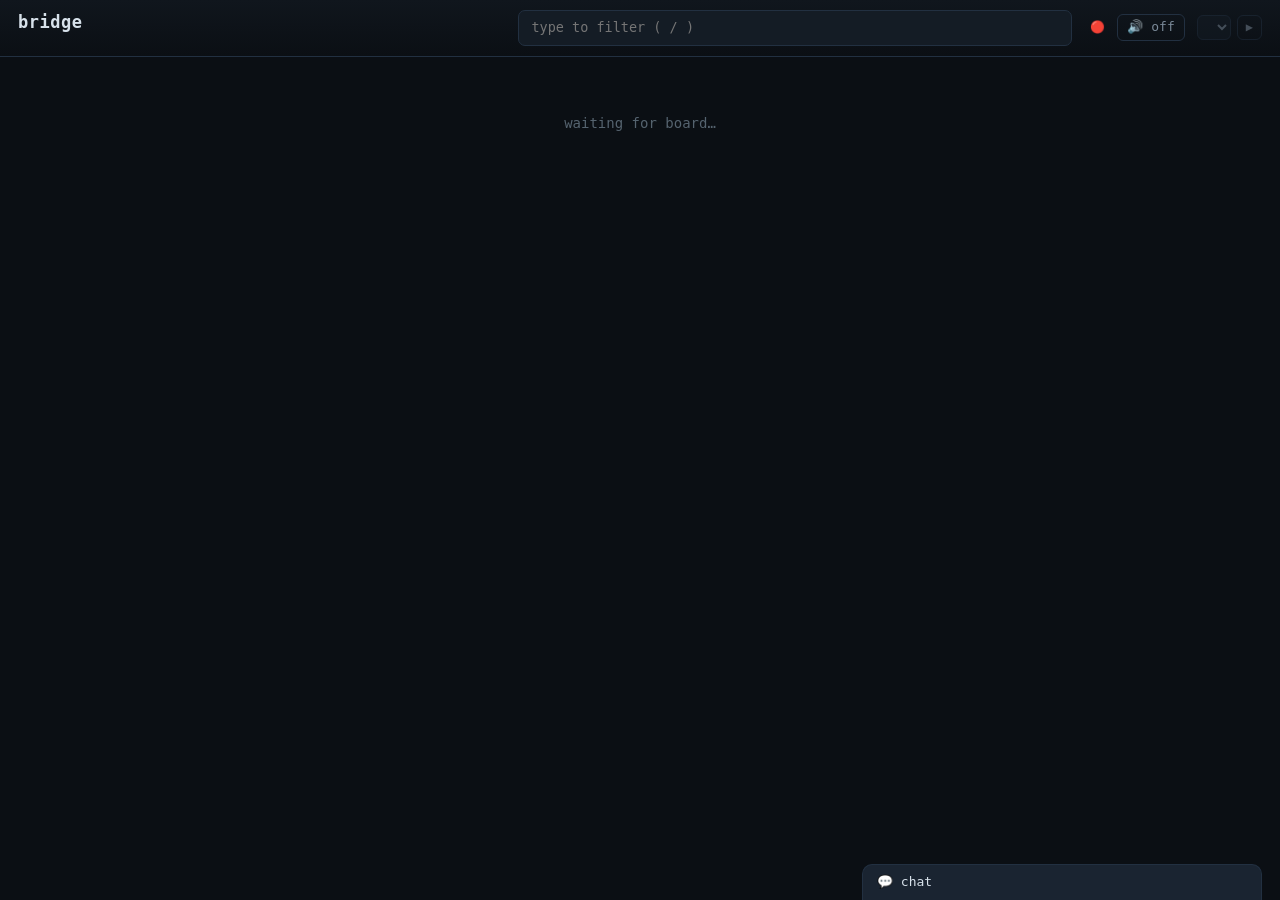
==== skills/bridge/ui.html @ 5ef224dc "bridge ui: bigger flexing filter input; inline anchor favicon (kills 404) Co-Authored-By: Claude Fab" ====
<!DOCTYPE html>
<html lang="en">
<head>
<meta charset="utf-8">
<meta name="viewport" content="width=device-width, initial-scale=1">
<title>bridge</title>
<link rel="icon" href="data:image/svg+xml,<svg xmlns='http://www.w3.org/2000/svg' viewBox='0 0 100 100'><text y='.9em' font-size='90'>%E2%9A%93</text></svg>">
<style>
  :root {
    --bg: #0b0f14; --bg2: #10161d; --panel: #141c25; --panel2: #1a2431;
    --line: #223041; --text: #d7e1ea; --dim: #7b8a99; --faint: #55636f;
    --accent: #4cc2ff; --accent2: #2b8fc4;
    --ok: #2fbf71; --warn: #e2b93b; --danger: #e25555; --info: #4cc2ff; --neutral: #66788a;
  }
  * { box-sizing: border-box; margin: 0; padding: 0; }
  html, body { height: 100%; }
  body {
    background: var(--bg); color: var(--text);
    font: 14px/1.45 "SF Mono", ui-monospace, "Cascadia Code", Menlo, Consolas, monospace;
    overflow: hidden;
    display: flex; flex-direction: column;
  }
  a { color: var(--accent); text-decoration: none; }
  a:hover { text-decoration: underline; }

  /* header */
  header {
    display: flex; align-items: baseline; gap: 12px; flex: none;
    padding: 10px 18px; border-bottom: 1px solid var(--line);
    background: linear-gradient(180deg, var(--bg2), var(--bg));
  }
  header h1 { font-size: 17px; font-weight: 600; letter-spacing: .5px; }
  header .subtitle { color: var(--dim); font-size: 12.5px; flex: 1; overflow: hidden; text-overflow: ellipsis; white-space: nowrap; }
  #status-dot { font-size: 12px; align-self: center; flex: none; cursor: default; white-space: nowrap; }
  #filter-wrap { display: flex; align-items: center; gap: 6px; align-self: center; flex: 1 1 auto; max-width: 560px; min-width: 140px; }
  #filter {
    flex: 1; min-width: 0; background: var(--panel); border: 1px solid var(--line); border-radius: 7px; color: var(--text);
    font: inherit; font-size: 13.5px; padding: 7px 12px; outline: none;
  }
  #filter:focus { border-color: var(--accent2); }
  #filter-n { color: var(--dim); font-size: 11px; white-space: nowrap; }
  #filter-clear { display: none; background: none; border: none; color: var(--dim); cursor: pointer; font: inherit; font-size: 12px; padding: 0 2px; }
  #filter-clear:hover { color: var(--text); }
  #voice-btn {
    background: none; border: 1px solid var(--line); border-radius: 6px; color: var(--dim);
    padding: 3px 9px; cursor: pointer; font: inherit; font-size: 13px; align-self: center;
  }
  #voice-btn.on { color: var(--accent); border-color: var(--accent2); }
  #voice-tools { display: flex; gap: 6px; align-self: center; transition: opacity .2s; }
  #voice-tools.dim { opacity: .5; }
  #voice-select {
    background: var(--panel); border: 1px solid var(--line); border-radius: 6px; color: var(--dim);
    font: inherit; font-size: 12px; padding: 3px 6px; max-width: 190px; cursor: pointer; outline: none;
  }
  #voice-test {
    background: none; border: 1px solid var(--line); border-radius: 6px; color: var(--dim);
    padding: 3px 8px; cursor: pointer; font: inherit; font-size: 12px;
  }
  #voice-select:hover, #voice-test:hover { border-color: var(--accent2); color: var(--accent); }

  /* board: columns share the full viewport width; each scrolls internally under a fixed header */
  #board { flex: 1; min-height: 0; display: flex; gap: 14px; padding: 16px 18px; overflow-x: auto; }
  .column { flex: 1 1 0; min-width: 280px; min-height: 0; display: flex; flex-direction: column; }
  .column h2 {
    flex: none; font-size: 12.5px; font-weight: 600; text-transform: uppercase; letter-spacing: 1px;
    color: var(--dim); padding: 2px 4px 8px; display: flex; justify-content: space-between;
  }
  .column h2 .count { color: var(--faint); }
  .cards { flex: 1; min-height: 0; overflow-y: auto; display: flex; flex-direction: column; gap: 8px; padding-bottom: 8px; }
  @media (max-width: 720px) {
    .column { flex: 0 0 min(320px, 85vw); } /* phone: fixed-width columns, swipe horizontally */
  }
  .card {
    background: var(--panel); border: 1px solid var(--line); border-radius: 8px;
    padding: 10px 12px; cursor: pointer; transition: border-color .15s;
  }
  .card:hover { border-color: var(--accent2); }
  .card.open { border-color: var(--accent); }
  .card .title { font-weight: 600; font-size: 13.5px; margin-bottom: 4px; }
  .card .summary { color: var(--dim); font-size: 12.5px; margin: 4px 0; }
  .card .meta { display: flex; justify-content: space-between; align-items: center; margin-top: 6px; }
  .card .ago { color: var(--faint); font-size: 11px; }
  .card .thread-n { color: var(--faint); font-size: 11px; }
  .badges { display: flex; flex-wrap: wrap; gap: 4px; }
  .badge { font-size: 10.5px; padding: 1px 7px; border-radius: 10px; border: 1px solid; }
  .badge.success { color: var(--ok); border-color: var(--ok); }
  .badge.warn { color: var(--warn); border-color: var(--warn); }
  .badge.danger { color: var(--danger); border-color: var(--danger); }
  .badge.info { color: var(--info); border-color: var(--info); }
  .badge.neutral { color: var(--neutral); border-color: var(--neutral); }
  .links { display: flex; flex-wrap: wrap; gap: 8px; margin-top: 5px; font-size: 12px; }
  .owner-head {
    display: flex; align-items: center; gap: 6px; font-size: 10.5px; font-weight: 600;
    text-transform: uppercase; letter-spacing: 1px; color: var(--faint); margin: 6px 2px 2px;
  }
  .owner-head .dot { width: 7px; height: 7px; border-radius: 50%; flex: none; }
  #d-owner { font-size: 10.5px; padding: 1px 8px; border-radius: 10px; border: 1px solid; align-self: center; white-space: nowrap; }
  .empty { color: var(--faint); padding: 40px; text-align: center; width: 100%; }

  /* drawer */
  #drawer {
    position: fixed; top: 0; right: 0; bottom: 0; width: min(520px, 92vw);
    background: var(--bg2); border-left: 1px solid var(--line);
    display: none; flex-direction: column; z-index: 20; box-shadow: -12px 0 30px rgba(0,0,0,.5);
  }
  #drawer.open { display: flex; }
  #drawer .d-head { display: flex; align-items: flex-start; gap: 10px; padding: 14px 16px; border-bottom: 1px solid var(--line); }
  #drawer .d-head .title { font-size: 15px; font-weight: 600; flex: 1; }
  #drawer .d-close { background: none; border: none; color: var(--dim); font-size: 18px; cursor: pointer; }
  #drawer .d-body { flex: 1; overflow-y: auto; padding: 14px 16px; }
  #drawer .d-detail { border-bottom: 1px dashed var(--line); padding-bottom: 12px; margin-bottom: 12px; }

  /* markdown */
  .md h1, .md h2, .md h3 { margin: 10px 0 5px; line-height: 1.25; }
  .md h1 { font-size: 15px; } .md h2 { font-size: 14px; } .md h3 { font-size: 13.5px; }
  .md p { margin: 6px 0; }
  .md ul { margin: 6px 0 6px 20px; }
  .md li { margin: 2px 0; }
  .md code { background: var(--panel2); border: 1px solid var(--line); border-radius: 4px; padding: 0 4px; font-size: 12px; }
  .md pre { background: var(--panel2); border: 1px solid var(--line); border-radius: 6px; padding: 8px 10px; overflow-x: auto; margin: 8px 0; }
  .md pre code { background: none; border: none; padding: 0; }

  /* threads */
  .thread { display: flex; flex-direction: column; gap: 8px; }
  .msg { max-width: 86%; padding: 7px 11px; border-radius: 10px; font-size: 13px; }
  .msg.agent { align-self: flex-start; background: var(--panel); border: 1px solid var(--line); border-bottom-left-radius: 3px; }
  .msg.user { align-self: flex-end; background: #1d3a52; border: 1px solid #2b5578; border-bottom-right-radius: 3px; }
  .msg .ts { display: block; color: var(--faint); font-size: 10px; margin-top: 3px; }
  .msg.typing { display: flex; align-items: center; gap: 4px; }
  .msg.typing .tdot { width: 6px; height: 6px; border-radius: 50%; background: var(--dim); animation: typing-blink 1.2s infinite; }
  .msg.typing .tdot:nth-child(2) { animation-delay: .2s; }
  .msg.typing .tdot:nth-child(3) { animation-delay: .4s; }
  .msg.typing .lbl { color: var(--faint); font-size: 11px; margin-left: 4px; }
  @keyframes typing-blink { 0%, 80%, 100% { opacity: .25; } 40% { opacity: 1; } }
  .composer { display: flex; gap: 8px; padding: 10px 12px; border-top: 1px solid var(--line); }
  .composer input {
    flex: 1; background: var(--panel); border: 1px solid var(--line); border-radius: 6px;
    color: var(--text); padding: 7px 10px; font: inherit; font-size: 13px; outline: none;
  }
  .composer input:focus { border-color: var(--accent2); }
  .composer button {
    background: var(--accent2); border: none; border-radius: 6px; color: #eaf6ff;
    padding: 7px 14px; cursor: pointer; font: inherit; font-size: 13px;
  }
  .composer button:hover { background: var(--accent); color: #06222f; }

  /* chat dock */
  #chat-dock { position: fixed; right: 18px; bottom: 0; width: min(400px, 92vw); z-index: 15; }
  #chat-toggle {
    width: 100%; background: var(--panel2); border: 1px solid var(--line); border-bottom: none;
    border-radius: 10px 10px 0 0; color: var(--text); padding: 8px 14px; cursor: pointer;
    font: inherit; font-size: 13px; text-align: left; display: flex; justify-content: space-between;
  }
  #chat-toggle .n { color: var(--accent); }
  #chat-panel { display: none; flex-direction: column; height: 380px; background: var(--bg2); border: 1px solid var(--line); border-bottom: none; }
  #chat-dock.open #chat-panel { display: flex; }
  #chat-thread { flex: 1; overflow-y: auto; padding: 12px; }
</style>
</head>
<body>
<header>
  <h1 id="b-title">bridge</h1>
  <div class="subtitle" id="b-subtitle"></div>
  <span id="filter-wrap">
    <input id="filter" placeholder="type to filter ( / )" autocomplete="off">
    <span id="filter-n"></span>
    <button id="filter-clear" title="clear filter">✕</button>
  </span>
  <span id="status-dot" title="connecting…">🔴</span>
  <button id="voice-btn" title="speak new agent messages">🔊 off</button>
  <span id="voice-tools" class="dim">
    <select id="voice-select" title="TTS voice"></select>
    <button id="voice-test" title="test the selected voice">▶</button>
  </span>
</header>

<div id="board"><div class="empty">waiting for board…</div></div>

<aside id="drawer">
  <div class="d-head">
    <div class="title" id="d-title"></div>
    <span id="d-owner" style="display:none"></span>
    <button class="d-close" id="d-close" title="close">✕</button>
  </div>
  <div class="d-body" id="d-body">
    <div class="d-detail md" id="d-detail"></div>
    <div class="thread" id="d-thread"></div>
  </div>
  <form class="composer" id="d-form">
    <input id="d-input" placeholder="message this card…" autocomplete="off">
    <button type="submit">send</button>
  </form>
</aside>

<div id="chat-dock">
  <button id="chat-toggle"><span>💬 chat</span><span class="n" id="chat-n"></span></button>
  <div id="chat-panel">
    <div id="chat-thread" class="thread"></div>
    <form class="composer" id="chat-form">
      <input id="chat-input" placeholder="message the agent…" autocomplete="off">
      <button type="submit">send</button>
    </form>
  </div>
</div>

<script>
'use strict';
// ---------- state ----------
let doc = null;
let openCardId = null;
let voiceOn = false;
let firstLoad = true;
const seenMsgs = new Set();
let awaiting = new Set(); // targets awaiting an agent reply (from server status events)
let sseConnected = false;

// ---------- utils ----------
function esc(s) {
  return String(s).replace(/&/g, '&amp;').replace(/</g, '&lt;').replace(/>/g, '&gt;')
    .replace(/"/g, '&quot;').replace(/'/g, '&#39;');
}
function ago(iso) {
  if (!iso) return '';
  const s = (Date.now() - new Date(iso).getTime()) / 1000;
  if (s < 60) return 'just now';
  if (s < 3600) return Math.floor(s / 60) + 'm ago';
  if (s < 86400) return Math.floor(s / 3600) + 'h ago';
  return Math.floor(s / 86400) + 'd ago';
}
function hhmm(iso) {
  try { return new Date(iso).toTimeString().slice(0, 5); } catch (e) { return ''; }
}

// ---------- tiny markdown renderer (escape-first; no HTML injection) ----------
function mdInline(s) {
  return s
    .replace(/`([^`]+)`/g, function (_, c) { return '<code>' + c + '</code>'; })
    .replace(/\*\*([^*]+)\*\*/g, '<strong>$1</strong>')
    .replace(/\[([^\]]+)\]\((https?:[^)\s]+)\)/g, '<a href="$2" target="_blank" rel="noopener">$1</a>');
}
function md(src) {
  const lines = esc(src || '').split('\n');
  let out = '', inCode = false, inList = false, para = [];
  function flushPara() { if (para.length) { out += '<p>' + mdInline(para.join(' ')) + '</p>'; para = []; } }
  function closeList() { if (inList) { out += '</ul>'; inList = false; } }
  for (const line of lines) {
    if (/^```/.test(line)) {
      flushPara(); closeList();
      out += inCode ? '</code></pre>' : '<pre><code>';
      inCode = !inCode; continue;
    }
    if (inCode) { out += line + '\n'; continue; }
    const h = /^(#{1,3})\s+(.*)/.exec(line);
    if (h) { flushPara(); closeList(); out += '<h' + h[1].length + '>' + mdInline(h[2]) + '</h' + h[1].length + '>'; continue; }
    const li = /^\s*[-*]\s+(.*)/.exec(line);
    if (li) { flushPara(); if (!inList) { out += '<ul>'; inList = true; } out += '<li>' + mdInline(li[1]) + '</li>'; continue; }
    if (!line.trim()) { flushPara(); closeList(); continue; }
    para.push(line);
  }
  flushPara(); closeList();
  if (inCode) out += '</code></pre>';
  return out;
}

// ---------- voice ----------
const VOICE_KEY = 'bridge-voice';
const voiceSelect = document.getElementById('voice-select');
let voices = [];
let voiceFilter = null; // lowercase substrings from /api/config, or null = no filter

fetch('/api/config').then((r) => r.json()).then((cfg) => {
  if (cfg && Array.isArray(cfg.voices) && cfg.voices.length) {
    voiceFilter = cfg.voices.map((s) => String(s).toLowerCase());
  }
  if (voices.length) populateVoicePicker();
}).catch(function () {});

function savedVoice() {
  try { return JSON.parse(localStorage.getItem(VOICE_KEY)); } catch (e) { return null; }
}
function voiceRank(v) {
  if (/^pt[-_]BR/i.test(v.lang)) return 0;
  if (/^pt/i.test(v.lang)) return 1;
  if (/^en/i.test(v.lang)) return 2;
  return 3;
}
function populateVoicePicker() {
  let sorted = voices.slice().sort((a, b) =>
    voiceRank(a) - voiceRank(b) || a.lang.localeCompare(b.lang) || a.name.localeCompare(b.name));
  if (voiceFilter) {
    const matches = (v) => voiceFilter.some((f) => v.name.toLowerCase().includes(f));
    if (sorted.some(matches)) { // zero matches = fall back to full list
      const saved = savedVoice();
      const isSaved = (v) => saved && v.name === saved.name && v.lang === saved.lang;
      sorted = sorted.filter((v) => matches(v) || isSaved(v));
    }
  }
  voiceSelect.textContent = '';
  const def = document.createElement('option');
  def.value = '';
  def.textContent = 'default voice';
  voiceSelect.appendChild(def);
  for (const v of sorted) {
    const o = document.createElement('option');
    o.value = v.name + '|' + v.lang;
    o.textContent = v.name + ' (' + v.lang + ')';
    voiceSelect.appendChild(o);
  }
  const saved = savedVoice();
  if (saved && sorted.some((v) => v.name === saved.name && v.lang === saved.lang)) {
    voiceSelect.value = saved.name + '|' + saved.lang;
  }
}
function loadVoices() {
  voices = window.speechSynthesis ? speechSynthesis.getVoices() : [];
  if (voices.length) populateVoicePicker();
}
if (window.speechSynthesis) {
  loadVoices();
  speechSynthesis.onvoiceschanged = loadVoices;
  // some browsers return [] until later and never fire voiceschanged reliably; retry a few times
  let tries = 0;
  const retry = setInterval(function () {
    if (voices.length || ++tries > 10) clearInterval(retry); else loadVoices();
  }, 300);
}
function selectedVoice() {
  const val = voiceSelect.value;
  if (!val) return null;
  const i = val.lastIndexOf('|');
  const name = val.slice(0, i), lang = val.slice(i + 1);
  return voices.find((v) => v.name === name && v.lang === lang) || null;
}
voiceSelect.onchange = function () {
  const v = selectedVoice();
  if (v) localStorage.setItem(VOICE_KEY, JSON.stringify({ name: v.name, lang: v.lang }));
  else localStorage.removeItem(VOICE_KEY);
};
function pickVoice() {
  return selectedVoice() ||
    voices.find((v) => /pt[-_]BR/i.test(v.lang)) || voices.find((v) => /^pt/i.test(v.lang)) || null;
}
function utter(text) {
  const u = new SpeechSynthesisUtterance(text);
  const v = pickVoice();
  if (v) { u.voice = v; u.lang = v.lang; }
  return u;
}
function speak(text) {
  if (!voiceOn || !window.speechSynthesis) return;
  const plain = text.replace(/```[\s\S]*?```/g, ' code ').replace(/[`*#\[\]()]/g, ' ').replace(/https?:\S+/g, ' link ');
  speechSynthesis.speak(utter(plain.slice(0, 600)));
}
document.getElementById('voice-btn').onclick = function () {
  voiceOn = !voiceOn;
  this.classList.toggle('on', voiceOn);
  this.textContent = voiceOn ? '🔊 on' : '🔊 off';
  document.getElementById('voice-tools').classList.toggle('dim', !voiceOn);
};
document.getElementById('voice-test').onclick = function () {
  if (!window.speechSynthesis) return;
  speechSynthesis.cancel();
  speechSynthesis.speak(utter('Ahoy captain, this is my voice.'));
};

// ---------- message tracking (speak only NEW agent messages) ----------
function msgKey(scope, m) { return scope + '|' + m.ts + '|' + m.author + '|' + m.text; }
function trackMessages() {
  if (!doc) return;
  const all = [];
  (doc.chat || []).forEach((m) => all.push(['chat', m]));
  (doc.cards || []).forEach((c) => (c.thread || []).forEach((m) => all.push(['card:' + c.id, m])));
  for (const [scope, m] of all) {
    const k = msgKey(scope, m);
    if (!seenMsgs.has(k)) {
      seenMsgs.add(k);
      if (!firstLoad && m.author === 'agent') speak(m.text);
    }
  }
  firstLoad = false;
}

// ---------- status dot (connectivity + agent activity) ----------
function updateStatusDot() {
  const el = document.getElementById('status-dot');
  if (!sseConnected) {
    el.textContent = '🔴';
    el.title = 'disconnected — reconnecting…';
  } else if (awaiting.size) {
    el.textContent = awaiting.size > 1 ? '🟠 ' + awaiting.size : '🟠';
    el.title = 'connected — agent working on ' + awaiting.size + ' pending message' + (awaiting.size > 1 ? 's' : '');
  } else {
    el.textContent = '🟢';
    el.title = 'connected — agent idle';
  }
}

// ---------- render ----------
function renderThread(el, thread, target) {
  const pinned = el.scrollHeight - el.scrollTop - el.clientHeight < 40;
  let html = (thread || []).map((m) =>
    '<div class="msg ' + (m.author === 'user' ? 'user' : 'agent') + '"><div class="md">' + md(m.text) + '</div>' +
    '<span class="ts">' + esc(m.author) + ' · ' + hhmm(m.ts) + '</span></div>'
  ).join('');
  if (target && awaiting.has(target)) {
    html += '<div class="msg agent typing" title="the agent is working on this">' +
      '<span class="tdot"></span><span class="tdot"></span><span class="tdot"></span>' +
      '<span class="lbl">agent is working…</span></div>';
  }
  el.innerHTML = html;
  if (pinned) el.scrollTop = el.scrollHeight;
}

// ---------- owners ----------
const OWNER_PALETTE = ['#4cc2ff', '#2fbf71', '#e2b93b', '#c678dd', '#e2795b', '#56b6c2', '#98c379', '#e06c75'];
function ownerColor(name) {
  let h = 5381;
  for (let i = 0; i < name.length; i++) h = ((h * 33) ^ name.charCodeAt(i)) >>> 0;
  return OWNER_PALETTE[h % OWNER_PALETTE.length];
}
function boardMultiOwner() {
  const owners = new Set((doc.cards || []).map((c) => c.owner || ''));
  return owners.size > 1;
}
function ownerHeadHtml(owner) {
  const color = owner ? ownerColor(owner) : 'var(--neutral)';
  return '<div class="owner-head"><span class="dot" style="background:' + color + '"></span>' +
    (owner ? esc(owner) : 'unassigned') + '</div>';
}

function cardHtml(c, ownerAccent) {
  const badges = (c.badges || []).map((b) =>
    '<span class="badge ' + (['success','warn','danger','info','neutral'].includes(b.tone) ? b.tone : 'neutral') + '">' + esc(b.text) + '</span>').join('');
  const links = (c.links || []).map((l) =>
    '<a href="' + esc(l.url) + '" target="_blank" rel="noopener" onclick="event.stopPropagation()">' + esc(l.text) + '</a>').join('');
  const tn = (c.thread || []).length;
  const accent = ownerAccent && c.owner ? ' style="border-left:3px solid ' + ownerColor(c.owner) + '"' : '';
  return '<div class="card' + (c.id === openCardId ? ' open' : '') + '" data-id="' + esc(c.id) + '"' + accent + '>' +
    '<div class="title">' + esc(c.title || c.id) + '</div>' +
    (badges ? '<div class="badges">' + badges + '</div>' : '') +
    (c.summary ? '<div class="summary">' + esc(c.summary) + '</div>' : '') +
    (links ? '<div class="links">' + links + '</div>' : '') +
    '<div class="meta"><span class="ago">' + ago(c.updated) + '</span>' +
    (tn ? '<span class="thread-n">💬 ' + tn + '</span>' : '') + '</div></div>';
}

function render() {
  if (!doc) return;
  document.title = doc.title || 'bridge';
  document.getElementById('b-title').textContent = doc.title || 'bridge';
  document.getElementById('b-subtitle').textContent = doc.subtitle || '';

  // preserve scroll positions
  const boardEl = document.getElementById('board');
  const sx = boardEl.scrollLeft;
  const colScroll = {};
  boardEl.querySelectorAll('.column').forEach((col) => {
    colScroll[col.dataset.id] = col.querySelector('.cards').scrollTop;
  });

  const cols = doc.columns || [];
  if (!cols.length) {
    boardEl.innerHTML = '<div class="empty">no columns yet — agent hasn\'t synced a board</div>';
  } else {
    const multiOwner = boardMultiOwner();
    boardEl.innerHTML = cols.map((col) => {
      const cards = (doc.cards || []).filter((c) => c.column === col.id);
      let inner;
      if (multiOwner && new Set(cards.map((c) => c.owner || '')).size > 1) {
        const order = [], groups = {};
        cards.forEach((c) => {
          const k = c.owner || '';
          if (!(k in groups)) { groups[k] = []; order.push(k); }
          groups[k].push(c);
        });
        inner = order.map((k) =>
          ownerHeadHtml(k) + groups[k].map((c) => cardHtml(c, true)).join('')).join('');
      } else {
        inner = cards.map((c) => cardHtml(c, multiOwner)).join('');
      }
      return '<div class="column" data-id="' + esc(col.id) + '"><h2>' + esc(col.title || col.id) +
        '<span class="count">' + cards.length + '</span></h2>' +
        '<div class="cards">' + inner + '</div></div>';
    }).join('');
  }
  boardEl.scrollLeft = sx;
  boardEl.querySelectorAll('.column').forEach((col) => {
    if (colScroll[col.dataset.id] != null) col.querySelector('.cards').scrollTop = colScroll[col.dataset.id];
  });
  boardEl.querySelectorAll('.card').forEach((el) => { el.onclick = () => openDrawer(el.dataset.id); });

  // drawer (keep open if its card still exists)
  if (openCardId) {
    const card = (doc.cards || []).find((c) => c.id === openCardId);
    if (card) renderDrawer(card); else closeDrawer();
  }

  // global chat
  renderThread(document.getElementById('chat-thread'), doc.chat || [], 'chat');
  const n = (doc.chat || []).length;
  document.getElementById('chat-n').textContent = n ? String(n) : '';
  document.querySelector('#chat-toggle span').textContent = awaiting.has('chat') ? '💬 chat ⏳' : '💬 chat';

  applyFilter();
}

function renderDrawer(card) {
  document.getElementById('drawer').classList.add('open');
  document.getElementById('d-title').textContent = card.title || card.id;
  const ownerEl = document.getElementById('d-owner');
  if (card.owner) {
    const color = ownerColor(card.owner);
    ownerEl.textContent = card.owner;
    ownerEl.style.color = color;
    ownerEl.style.borderColor = color;
    ownerEl.style.display = 'inline-block';
  } else {
    ownerEl.style.display = 'none';
  }
  document.getElementById('d-detail').innerHTML = md(card.detail_md || '');
  renderThread(document.getElementById('d-thread'), card.thread || [], 'card:' + card.id);
}
function openDrawer(id) { openCardId = id; render(); }
function closeDrawer() { openCardId = null; document.getElementById('drawer').classList.remove('open'); render(); }
document.getElementById('d-close').onclick = closeDrawer;

// ---------- filter (pure client-side; re-applied after every render) ----------
const filterInput = document.getElementById('filter');
function cardHaystack(c) {
  const col = ((doc && doc.columns) || []).find((k) => k.id === c.column);
  return [c.title, c.id, c.summary, c.owner,
    (c.badges || []).map((b) => b.text).join(' '),
    (c.links || []).map((l) => l.text + ' ' + l.url).join(' '),
    col ? (col.title || col.id) : (c.column || '')
  ].filter(Boolean).join(' ').toLowerCase();
}
function applyFilter() {
  const q = filterInput.value.trim().toLowerCase();
  const boardEl = document.getElementById('board');
  let shown = 0, total = 0;
  boardEl.querySelectorAll('.card').forEach((el) => {
    total++;
    const c = ((doc && doc.cards) || []).find((x) => x.id === el.dataset.id);
    const ok = !q || (c && cardHaystack(c).includes(q));
    el.style.display = ok ? '' : 'none';
    if (ok) shown++;
  });
  // hide owner group headers whose cards are all filtered out
  boardEl.querySelectorAll('.cards').forEach((wrap) => {
    let head = null, any = false;
    for (const child of wrap.children) {
      if (child.classList.contains('owner-head')) {
        if (head) head.style.display = any ? '' : 'none';
        head = child; any = false;
      } else if (child.classList.contains('card') && child.style.display !== 'none') any = true;
    }
    if (head) head.style.display = any ? '' : 'none';
  });
  document.getElementById('filter-n').textContent = q ? shown + '/' + total : '';
  document.getElementById('filter-clear').style.display = q ? 'inline' : 'none';
}
function clearFilter() { filterInput.value = ''; applyFilter(); }
filterInput.oninput = applyFilter;
filterInput.onkeydown = function (e) {
  if (e.key === 'Escape') { clearFilter(); filterInput.blur(); e.stopPropagation(); }
};
document.getElementById('filter-clear').onclick = clearFilter;

document.addEventListener('keydown', (e) => {
  const active = document.activeElement;
  if (e.key === '/' && active !== filterInput && !/^(INPUT|TEXTAREA|SELECT)$/.test((active && active.tagName) || '')) {
    e.preventDefault(); filterInput.focus(); return;
  }
  if (e.key === 'Escape') {
    if (openCardId) closeDrawer();
    else if (filterInput.value) clearFilter();
  }
});

// ---------- feedback ----------
async function sendFeedback(target, text) {
  if (!text.trim()) return;
  await fetch('/api/feedback', {
    method: 'POST', headers: { 'Content-Type': 'application/json' },
    body: JSON.stringify({ target, text: text.trim() }),
  });
}
document.getElementById('d-form').onsubmit = function (e) {
  e.preventDefault();
  const input = document.getElementById('d-input');
  if (openCardId) sendFeedback('card:' + openCardId, input.value);
  input.value = '';
};
document.getElementById('chat-form').onsubmit = function (e) {
  e.preventDefault();
  const input = document.getElementById('chat-input');
  sendFeedback('chat', input.value);
  input.value = '';
};
document.getElementById('chat-toggle').onclick = function () {
  document.getElementById('chat-dock').classList.toggle('open');
  const t = document.getElementById('chat-thread');
  t.scrollTop = t.scrollHeight;
};

// ---------- SSE ----------
function connect() {
  const es = new EventSource('/api/events');
  es.addEventListener('board', (e) => {
    doc = JSON.parse(e.data);
    trackMessages();
    render();
  });
  es.addEventListener('status', (e) => {
    const st = JSON.parse(e.data);
    awaiting = new Set(st.awaiting || []);
    updateStatusDot();
    render();
  });
  es.onopen = () => { sseConnected = true; updateStatusDot(); };
  es.onerror = () => { sseConnected = false; updateStatusDot(); };
}
connect();
updateStatusDot();
setInterval(render, 60000); // refresh "ago" labels
</script>
</body>
</html>
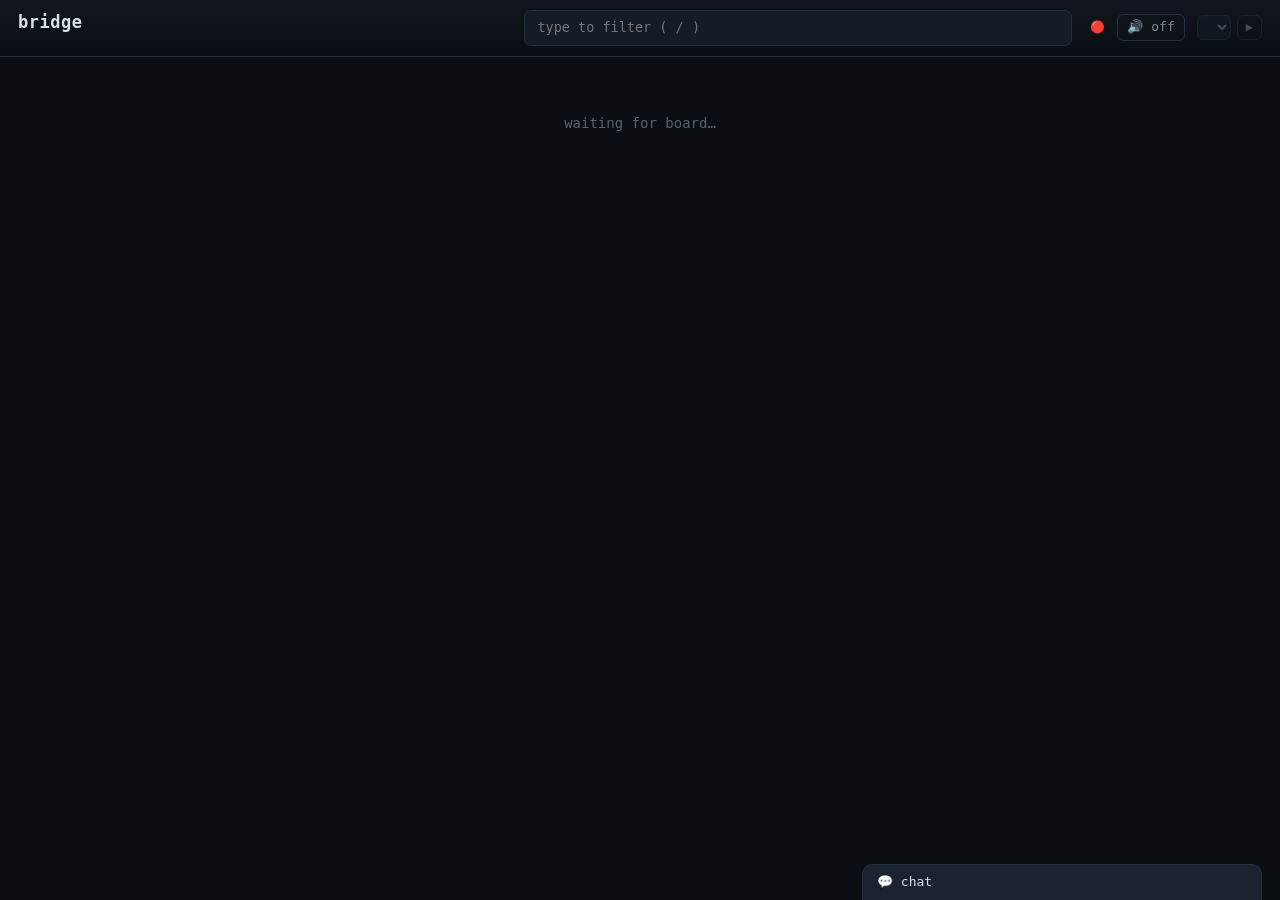
==== commit f2013fe7: "bridge: click-to-filter badges/owners + user-owned card labels - badges, labels, and owner names (gr" ====
--- a/skills/bridge/ui.html
+++ b/skills/bridge/ui.html
@@ -39,6 +39,13 @@
   }
   #filter:focus { border-color: var(--accent2); }
   #filter-n { color: var(--dim); font-size: 11px; white-space: nowrap; }
+  #filter-chips { display: flex; gap: 5px; align-items: center; flex: none; max-width: 40%; overflow: hidden; }
+  .fchip {
+    display: inline-flex; align-items: center; gap: 5px; font-size: 11px; padding: 2px 9px;
+    border-radius: 10px; background: var(--accent2); color: #eaf6ff; cursor: pointer; white-space: nowrap;
+  }
+  .fchip:hover { background: var(--accent); color: #06222f; }
+  .fchip .x { font-size: 10px; opacity: .8; }
   #filter-clear { display: none; background: none; border: none; color: var(--dim); cursor: pointer; font: inherit; font-size: 12px; padding: 0 2px; }
   #filter-clear:hover { color: var(--text); }
   #voice-btn {
@@ -88,13 +95,18 @@
   .badge.danger { color: var(--danger); border-color: var(--danger); }
   .badge.info { color: var(--info); border-color: var(--info); }
   .badge.neutral { color: var(--neutral); border-color: var(--neutral); }
+  .label { font-size: 10.5px; padding: 1px 7px; border-radius: 4px; background: var(--panel2); border: 1px dashed var(--faint); color: var(--dim); }
+  .badge, .label { cursor: pointer; }
+  .badge.active, .label.active { background: var(--accent2); color: #eaf6ff; border-color: var(--accent2); border-style: solid; }
   .links { display: flex; flex-wrap: wrap; gap: 8px; margin-top: 5px; font-size: 12px; }
   .owner-head {
     display: flex; align-items: center; gap: 6px; font-size: 10.5px; font-weight: 600;
     text-transform: uppercase; letter-spacing: 1px; color: var(--faint); margin: 6px 2px 2px;
   }
   .owner-head .dot { width: 7px; height: 7px; border-radius: 50%; flex: none; }
-  #d-owner { font-size: 10.5px; padding: 1px 8px; border-radius: 10px; border: 1px solid; align-self: center; white-space: nowrap; }
+  .owner-head[data-owner]:not([data-owner=""]) { cursor: pointer; }
+  .owner-head:not([data-owner=""]):hover, .owner-head.active { color: var(--text); }
+  #d-owner { font-size: 10.5px; padding: 1px 8px; border-radius: 10px; border: 1px solid; align-self: center; white-space: nowrap; cursor: pointer; }
   .empty { color: var(--faint); padding: 40px; text-align: center; width: 100%; }
 
   /* drawer */
@@ -109,6 +121,20 @@
   #drawer .d-close { background: none; border: none; color: var(--dim); font-size: 18px; cursor: pointer; }
   #drawer .d-body { flex: 1; overflow-y: auto; padding: 14px 16px; }
   #drawer .d-detail { border-bottom: 1px dashed var(--line); padding-bottom: 12px; margin-bottom: 12px; }
+  #drawer .d-detail .badges { margin: 8px 0 4px; }
+  #drawer .d-detail .d-none { color: var(--faint); }
+  #d-labels { display: flex; flex-wrap: wrap; gap: 6px; align-items: center; border-bottom: 1px dashed var(--line); padding-bottom: 12px; margin-bottom: 12px; }
+  .dlabel {
+    display: inline-flex; align-items: center; gap: 5px; font-size: 11px; padding: 2px 8px;
+    border-radius: 4px; background: var(--panel2); border: 1px dashed var(--faint); color: var(--dim);
+  }
+  .dlabel button { background: none; border: none; color: var(--faint); cursor: pointer; font: inherit; font-size: 10px; padding: 0; }
+  .dlabel button:hover { color: var(--danger); }
+  #d-label-add {
+    background: var(--panel); border: 1px dashed var(--line); border-radius: 4px; color: var(--text);
+    font: inherit; font-size: 11px; padding: 2px 8px; width: 90px; outline: none;
+  }
+  #d-label-add:focus { border-color: var(--accent2); }
 
   /* markdown */
   .md h1, .md h2, .md h3 { margin: 10px 0 5px; line-height: 1.25; }
@@ -162,6 +188,7 @@
   <h1 id="b-title">bridge</h1>
   <div class="subtitle" id="b-subtitle"></div>
   <span id="filter-wrap">
+    <span id="filter-chips"></span>
     <input id="filter" placeholder="type to filter ( / )" autocomplete="off">
     <span id="filter-n"></span>
     <button id="filter-clear" title="clear filter">✕</button>
@@ -184,6 +211,7 @@
   </div>
   <div class="d-body" id="d-body">
     <div class="d-detail md" id="d-detail"></div>
+    <div id="d-labels"></div>
     <div class="thread" id="d-thread"></div>
   </div>
   <form class="composer" id="d-form">
@@ -346,9 +374,17 @@
   if (v) { u.voice = v; u.lang = v.lang; }
   return u;
 }
+function stripEmoji(s) { // spoken text only; rendered text is untouched
+  return s
+    .replace(/[\u{1F1E6}-\u{1F1FF}]/gu, ' ')                              // regional indicators (flags)
+    .replace(/\p{Extended_Pictographic}/gu, ' ')                          // emoji & pictographs
+    .replace(/[\u{FE00}-\u{FE0F}\u{200D}\u{1F3FB}-\u{1F3FF}\u{20E3}]/gu, '') // variation selectors, ZWJ, skin tones, keycap
+    .replace(/[←-⇿⌀-⏿■-◿☀-➿⬀-⯿]/g, ' ') // arrows/technical/geometric/misc symbols
+    .replace(/\s{2,}/g, ' ').trim();
+}
 function speak(text) {
   if (!voiceOn || !window.speechSynthesis) return;
-  const plain = text.replace(/```[\s\S]*?```/g, ' code ').replace(/[`*#\[\]()]/g, ' ').replace(/https?:\S+/g, ' link ');
+  const plain = stripEmoji(text.replace(/```[\s\S]*?```/g, ' code ').replace(/[`*#\[\]()]/g, ' ').replace(/https?:\S+/g, ' link '));
   speechSynthesis.speak(utter(plain.slice(0, 600)));
 }
 document.getElementById('voice-btn').onclick = function () {
@@ -424,15 +460,28 @@
 }
 function ownerHeadHtml(owner) {
   const color = owner ? ownerColor(owner) : 'var(--neutral)';
-  return '<div class="owner-head"><span class="dot" style="background:' + color + '"></span>' +
+  return '<div class="owner-head' + (owner && filterSelected('owner', owner) ? ' active' : '') +
+    '" data-owner="' + esc(owner) + '" title="' + (owner ? 'filter by this owner' : '') + '">' +
+    '<span class="dot" style="background:' + color + '"></span>' +
     (owner ? esc(owner) : 'unassigned') + '</div>';
 }
 
+function badgesHtml(c) {
+  return (c.badges || []).map((b) =>
+    '<span class="badge ' + (['success','warn','danger','info','neutral'].includes(b.tone) ? b.tone : 'neutral') +
+    (filterSelected('tag', b.text) ? ' active' : '') + '" title="filter by this badge">' + esc(b.text) + '</span>').join('');
+}
+function labelsHtml(c) {
+  return (c.labels || []).map((t) =>
+    '<span class="label' + (filterSelected('tag', t) ? ' active' : '') + '" title="filter by this label">' + esc(t) + '</span>').join('');
+}
+function linksHtml(c) {
+  return (c.links || []).map((l) =>
+    '<a href="' + esc(l.url) + '" target="_blank" rel="noopener" onclick="event.stopPropagation()">' + esc(l.text) + '</a>').join('');
+}
 function cardHtml(c, ownerAccent) {
-  const badges = (c.badges || []).map((b) =>
-    '<span class="badge ' + (['success','warn','danger','info','neutral'].includes(b.tone) ? b.tone : 'neutral') + '">' + esc(b.text) + '</span>').join('');
-  const links = (c.links || []).map((l) =>
-    '<a href="' + esc(l.url) + '" target="_blank" rel="noopener" onclick="event.stopPropagation()">' + esc(l.text) + '</a>').join('');
+  const badges = badgesHtml(c) + labelsHtml(c);
+  const links = linksHtml(c);
   const tn = (c.thread || []).length;
   const accent = ownerAccent && c.owner ? ' style="border-left:3px solid ' + ownerColor(c.owner) + '"' : '';
   return '<div class="card' + (c.id === openCardId ? ' open' : '') + '" data-id="' + esc(c.id) + '"' + accent + '>' +
@@ -487,7 +536,16 @@
   boardEl.querySelectorAll('.column').forEach((col) => {
     if (colScroll[col.dataset.id] != null) col.querySelector('.cards').scrollTop = colScroll[col.dataset.id];
   });
-  boardEl.querySelectorAll('.card').forEach((el) => { el.onclick = () => openDrawer(el.dataset.id); });
+  boardEl.querySelectorAll('.card').forEach((el) => {
+    el.onclick = (e) => {
+      const t = e.target;
+      if (t.classList.contains('badge') || t.classList.contains('label')) { toggleFilter('tag', t.textContent); return; }
+      openDrawer(el.dataset.id);
+    };
+  });
+  boardEl.querySelectorAll('.owner-head').forEach((el) => {
+    el.onclick = () => { if (el.dataset.owner) toggleFilter('owner', el.dataset.owner); };
+  });
 
   // drawer (keep open if its card still exists)
   if (openCardId) {
@@ -514,11 +572,75 @@
     ownerEl.style.color = color;
     ownerEl.style.borderColor = color;
     ownerEl.style.display = 'inline-block';
+    ownerEl.title = 'filter by this owner';
+    ownerEl.onclick = () => toggleFilter('owner', card.owner);
   } else {
     ownerEl.style.display = 'none';
-  }
-  document.getElementById('d-detail').innerHTML = md(card.detail_md || '');
+    ownerEl.onclick = null;
+  }
+  const detailEl = document.getElementById('d-detail');
+  if (card.detail_md) {
+    detailEl.innerHTML = md(card.detail_md);
+  } else {
+    // no detail_md: degrade gracefully to the card's own summary/badges/links
+    const badges = badgesHtml(card), links = linksHtml(card);
+    detailEl.innerHTML =
+      (card.summary ? '<p>' + esc(card.summary) + '</p>' : '') +
+      (badges ? '<div class="badges">' + badges + '</div>' : '') +
+      (links ? '<div class="links">' + links + '</div>' : '') ||
+      '<p class="d-none">no detail for this card</p>';
+  }
+  renderDrawerLabels(card);
   renderThread(document.getElementById('d-thread'), card.thread || [], 'card:' + card.id);
+}
+// clicking a badge/label inside the drawer detail toggles that filter too
+document.getElementById('d-detail').onclick = (e) => {
+  const t = e.target;
+  if (t.classList.contains('badge') || t.classList.contains('label')) toggleFilter('tag', t.textContent);
+};
+
+// ---------- user-owned labels (persisted per card; agents never touch them) ----------
+function renderDrawerLabels(card) {
+  const wrap = document.getElementById('d-labels');
+  const prev = document.getElementById('d-label-add');
+  const keep = prev ? { value: prev.value, focused: document.activeElement === prev } : null;
+  wrap.textContent = '';
+  for (const t of card.labels || []) {
+    const chip = document.createElement('span');
+    chip.className = 'dlabel';
+    const txt = document.createElement('span');
+    txt.textContent = t;
+    txt.title = 'filter by this label';
+    txt.style.cursor = 'pointer';
+    txt.onclick = () => toggleFilter('tag', t);
+    const x = document.createElement('button');
+    x.type = 'button'; x.textContent = '✕'; x.title = 'remove label';
+    x.onclick = () => saveLabels(card.id, (card.labels || []).filter((v) => v !== t));
+    chip.append(txt, x);
+    wrap.appendChild(chip);
+  }
+  const inp = document.createElement('input');
+  inp.id = 'd-label-add';
+  inp.placeholder = '+ label';
+  inp.autocomplete = 'off';
+  inp.onkeydown = (e) => {
+    if (e.key === 'Enter') {
+      e.preventDefault();
+      const v = inp.value.trim();
+      if (v && !(card.labels || []).includes(v)) saveLabels(card.id, (card.labels || []).concat(v));
+      inp.value = '';
+    } else if (e.key === 'Escape') {
+      inp.value = ''; inp.blur(); e.stopPropagation();
+    }
+  };
+  wrap.appendChild(inp);
+  if (keep) { inp.value = keep.value; if (keep.focused) inp.focus(); }
+}
+async function saveLabels(id, labels) {
+  await fetch('/api/cards', {
+    method: 'PATCH', headers: { 'Content-Type': 'application/json' },
+    body: JSON.stringify({ update: [{ id, labels }] }), // update = merge onto existing card only
+  });
 }
 function openDrawer(id) { openCardId = id; render(); }
 function closeDrawer() { openCardId = null; document.getElementById('drawer').classList.remove('open'); render(); }
@@ -526,22 +648,55 @@
 
 // ---------- filter (pure client-side; re-applied after every render) ----------
 const filterInput = document.getElementById('filter');
+let selFilters = []; // [{kind:'tag'|'owner', value}] — badge/label text and owner filters (AND)
+function filterSelected(kind, value) { return selFilters.some((f) => f.kind === kind && f.value === value); }
+function toggleFilter(kind, value) {
+  if (!value) return;
+  const i = selFilters.findIndex((f) => f.kind === kind && f.value === value);
+  if (i >= 0) selFilters.splice(i, 1); else selFilters.push({ kind, value });
+  renderChips();
+  render(); // re-render so active highlights update; render() ends in applyFilter()
+}
+function matchesSel(c) {
+  return selFilters.every((f) =>
+    f.kind === 'owner' ? (c.owner || '') === f.value :
+    ((c.badges || []).some((b) => b.text === f.value) || (c.labels || []).includes(f.value)));
+}
+function renderChips() {
+  const wrap = document.getElementById('filter-chips');
+  wrap.textContent = '';
+  for (const f of selFilters) {
+    const chip = document.createElement('span');
+    chip.className = 'fchip';
+    chip.title = 'remove this filter';
+    const t = document.createElement('span');
+    t.textContent = (f.kind === 'owner' ? '@' : '') + f.value;
+    const x = document.createElement('span');
+    x.className = 'x';
+    x.textContent = '✕';
+    chip.append(t, x);
+    chip.onclick = () => toggleFilter(f.kind, f.value);
+    wrap.appendChild(chip);
+  }
+}
 function cardHaystack(c) {
   const col = ((doc && doc.columns) || []).find((k) => k.id === c.column);
   return [c.title, c.id, c.summary, c.owner,
     (c.badges || []).map((b) => b.text).join(' '),
+    (c.labels || []).join(' '),
     (c.links || []).map((l) => l.text + ' ' + l.url).join(' '),
     col ? (col.title || col.id) : (c.column || '')
   ].filter(Boolean).join(' ').toLowerCase();
 }
 function applyFilter() {
   const q = filterInput.value.trim().toLowerCase();
+  const active = q || selFilters.length;
   const boardEl = document.getElementById('board');
   let shown = 0, total = 0;
   boardEl.querySelectorAll('.card').forEach((el) => {
     total++;
     const c = ((doc && doc.cards) || []).find((x) => x.id === el.dataset.id);
-    const ok = !q || (c && cardHaystack(c).includes(q));
+    const ok = !active || (c && (!q || cardHaystack(c).includes(q)) && matchesSel(c));
     el.style.display = ok ? '' : 'none';
     if (ok) shown++;
   });
@@ -556,10 +711,14 @@
     }
     if (head) head.style.display = any ? '' : 'none';
   });
-  document.getElementById('filter-n').textContent = q ? shown + '/' + total : '';
-  document.getElementById('filter-clear').style.display = q ? 'inline' : 'none';
-}
-function clearFilter() { filterInput.value = ''; applyFilter(); }
+  document.getElementById('filter-n').textContent = active ? shown + '/' + total : '';
+  document.getElementById('filter-clear').style.display = active ? 'inline' : 'none';
+}
+function clearFilter() {
+  filterInput.value = '';
+  if (selFilters.length) { selFilters = []; renderChips(); render(); } // render() ends in applyFilter()
+  else applyFilter();
+}
 filterInput.oninput = applyFilter;
 filterInput.onkeydown = function (e) {
   if (e.key === 'Escape') { clearFilter(); filterInput.blur(); e.stopPropagation(); }
@@ -573,7 +732,7 @@
   }
   if (e.key === 'Escape') {
     if (openCardId) closeDrawer();
-    else if (filterInput.value) clearFilter();
+    else if (filterInput.value || selFilters.length) clearFilter();
   }
 });
 
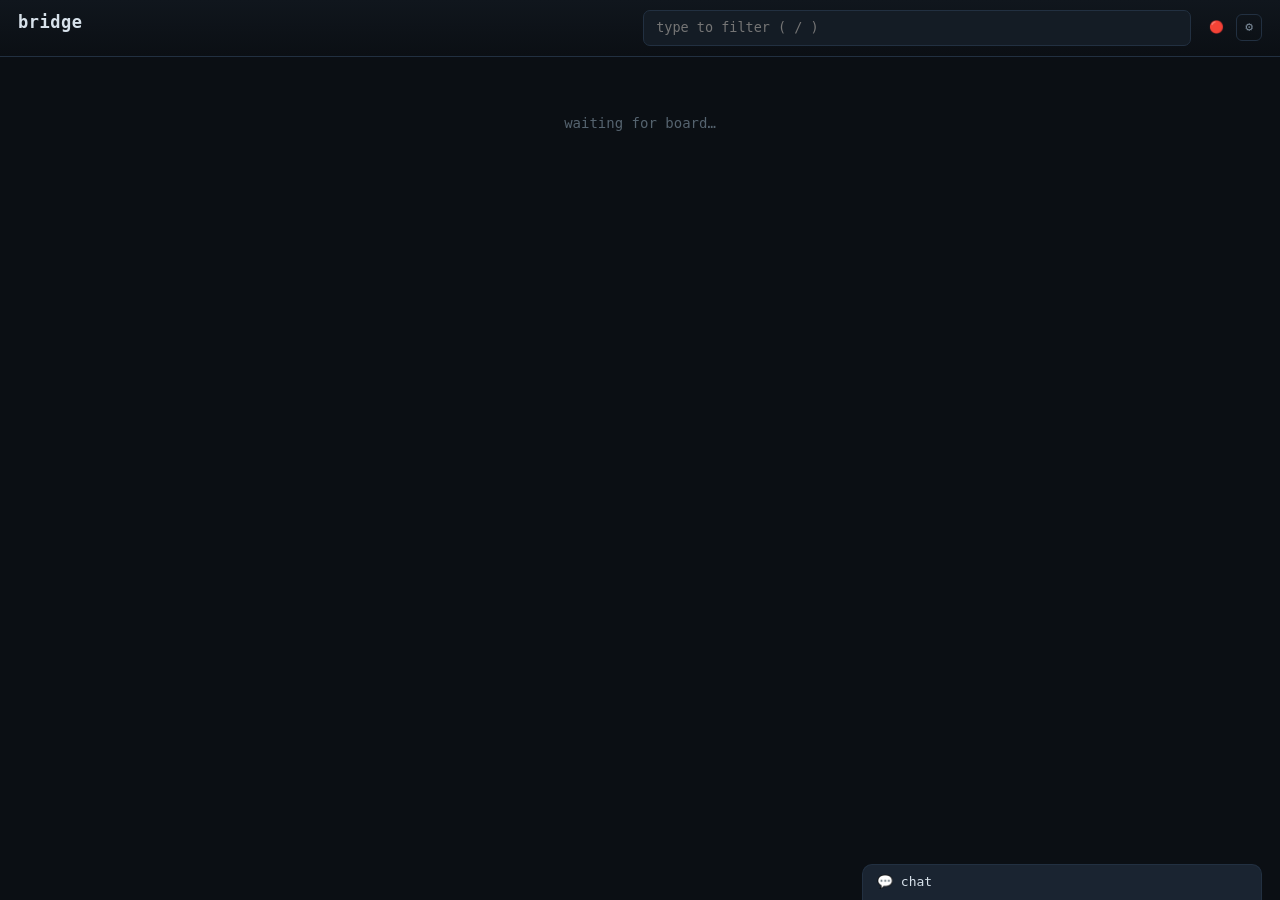
==== commit 0540d89c: "bridge: board-level label registry with colors, label picker, manage-labels panel, gear header - boa" ====
--- a/skills/bridge/ui.html
+++ b/skills/bridge/ui.html
@@ -48,22 +48,80 @@
   .fchip .x { font-size: 10px; opacity: .8; }
   #filter-clear { display: none; background: none; border: none; color: var(--dim); cursor: pointer; font: inherit; font-size: 12px; padding: 0 2px; }
   #filter-clear:hover { color: var(--text); }
+  #gear {
+    background: none; border: 1px solid var(--line); border-radius: 6px; color: var(--dim);
+    padding: 3px 8px; cursor: pointer; font: inherit; font-size: 13px; align-self: center;
+  }
+  #gear:hover, #gear.on { color: var(--accent); border-color: var(--accent2); }
+
+  /* settings panel (behind the gear) */
+  #settings-panel {
+    position: fixed; top: 48px; right: 12px; z-index: 40; display: none; flex-direction: column; gap: 10px;
+    background: var(--bg2); border: 1px solid var(--line); border-radius: 10px; padding: 12px 14px;
+    width: min(320px, 92vw); box-shadow: 0 12px 30px rgba(0,0,0,.5);
+  }
+  #settings-panel.open { display: flex; }
+  .sp-row { display: flex; gap: 6px; align-items: center; }
+  .sp-title {
+    font-size: 10.5px; font-weight: 600; text-transform: uppercase; letter-spacing: 1px;
+    color: var(--faint); margin-top: 2px;
+  }
   #voice-btn {
     background: none; border: 1px solid var(--line); border-radius: 6px; color: var(--dim);
-    padding: 3px 9px; cursor: pointer; font: inherit; font-size: 13px; align-self: center;
+    padding: 3px 9px; cursor: pointer; font: inherit; font-size: 13px;
   }
   #voice-btn.on { color: var(--accent); border-color: var(--accent2); }
-  #voice-tools { display: flex; gap: 6px; align-self: center; transition: opacity .2s; }
+  #voice-tools { display: flex; gap: 6px; align-items: center; flex: 1; min-width: 0; transition: opacity .2s; }
   #voice-tools.dim { opacity: .5; }
   #voice-select {
     background: var(--panel); border: 1px solid var(--line); border-radius: 6px; color: var(--dim);
-    font: inherit; font-size: 12px; padding: 3px 6px; max-width: 190px; cursor: pointer; outline: none;
+    font: inherit; font-size: 12px; padding: 3px 6px; flex: 1; min-width: 0; cursor: pointer; outline: none;
   }
   #voice-test {
     background: none; border: 1px solid var(--line); border-radius: 6px; color: var(--dim);
     padding: 3px 8px; cursor: pointer; font: inherit; font-size: 12px;
   }
   #voice-select:hover, #voice-test:hover { border-color: var(--accent2); color: var(--accent); }
+
+  /* label manager */
+  #lm-list { display: flex; flex-direction: column; gap: 6px; max-height: 40vh; overflow-y: auto; }
+  .lm-row { display: flex; gap: 6px; align-items: center; }
+  .lm-row input[type=color], #lm-color {
+    width: 26px; height: 22px; padding: 0; border: 1px solid var(--line); border-radius: 4px;
+    background: none; cursor: pointer; flex: none;
+  }
+  .lm-row input[type=text], #lm-name {
+    flex: 1; min-width: 0; background: var(--panel); border: 1px solid var(--line); border-radius: 4px;
+    color: var(--text); font: inherit; font-size: 12px; padding: 2px 6px; outline: none;
+  }
+  .lm-row input[type=text]:focus, #lm-name:focus { border-color: var(--accent2); }
+  .lm-row .lm-n { color: var(--faint); font-size: 10px; min-width: 14px; text-align: right; }
+  .lm-row button { background: none; border: none; color: var(--faint); cursor: pointer; font: inherit; font-size: 12px; }
+  .lm-row button:hover { color: var(--danger); }
+  #lm-new { display: flex; gap: 6px; align-items: center; }
+  #lm-new button {
+    background: var(--accent2); border: none; border-radius: 4px; color: #eaf6ff;
+    font: inherit; font-size: 12px; padding: 3px 10px; cursor: pointer;
+  }
+  #lm-new button:hover { background: var(--accent); color: #06222f; }
+
+  /* label picker (card "+" and drawer "+ label") */
+  #label-picker {
+    position: fixed; z-index: 50; display: none; flex-direction: column; gap: 6px;
+    background: var(--bg2); border: 1px solid var(--line); border-radius: 8px; padding: 8px;
+    width: 210px; box-shadow: 0 10px 24px rgba(0,0,0,.5);
+  }
+  #label-picker.open { display: flex; }
+  #lp-input {
+    background: var(--panel); border: 1px solid var(--line); border-radius: 4px; color: var(--text);
+    font: inherit; font-size: 12px; padding: 4px 8px; outline: none;
+  }
+  #lp-input:focus { border-color: var(--accent2); }
+  #lp-list { display: flex; flex-direction: column; gap: 2px; max-height: 180px; overflow-y: auto; }
+  .lp-item { display: flex; align-items: center; gap: 6px; padding: 3px 6px; border-radius: 4px; cursor: pointer; font-size: 12px; }
+  .lp-item:hover { background: var(--panel2); }
+  .lp-item .sw { width: 10px; height: 10px; border-radius: 3px; flex: none; }
+  .lp-item.create { color: var(--accent); }
 
   /* board: columns share the full viewport width; each scrolls internally under a fixed header */
   #board { flex: 1; min-height: 0; display: flex; gap: 14px; padding: 16px 18px; overflow-x: auto; }
@@ -88,6 +146,14 @@
   .card .meta { display: flex; justify-content: space-between; align-items: center; margin-top: 6px; }
   .card .ago { color: var(--faint); font-size: 11px; }
   .card .thread-n { color: var(--faint); font-size: 11px; }
+  .card .meta-r { display: flex; gap: 8px; align-items: center; }
+  .card .add-label {
+    font-size: 12px; line-height: 1.2; color: var(--faint); border: 1px solid var(--line);
+    border-radius: 10px; padding: 0 6px; cursor: pointer; opacity: 0; transition: opacity .12s;
+  }
+  .card:hover .add-label { opacity: 1; }
+  .card .add-label:hover { color: var(--accent); border-color: var(--accent2); }
+  @media (hover: none) { .card .add-label { opacity: .6; } } /* touch: always visible */
   .badges { display: flex; flex-wrap: wrap; gap: 4px; }
   .badge { font-size: 10.5px; padding: 1px 7px; border-radius: 10px; border: 1px solid; }
   .badge.success { color: var(--ok); border-color: var(--ok); }
@@ -131,10 +197,10 @@
   .dlabel button { background: none; border: none; color: var(--faint); cursor: pointer; font: inherit; font-size: 10px; padding: 0; }
   .dlabel button:hover { color: var(--danger); }
   #d-label-add {
-    background: var(--panel); border: 1px dashed var(--line); border-radius: 4px; color: var(--text);
-    font: inherit; font-size: 11px; padding: 2px 8px; width: 90px; outline: none;
-  }
-  #d-label-add:focus { border-color: var(--accent2); }
+    background: var(--panel); border: 1px dashed var(--line); border-radius: 4px; color: var(--dim);
+    font: inherit; font-size: 11px; padding: 2px 8px; cursor: pointer; outline: none;
+  }
+  #d-label-add:hover, #d-label-add:focus { border-color: var(--accent2); color: var(--accent); }
 
   /* markdown */
   .md h1, .md h2, .md h3 { margin: 10px 0 5px; line-height: 1.25; }
@@ -152,18 +218,20 @@
   .msg.agent { align-self: flex-start; background: var(--panel); border: 1px solid var(--line); border-bottom-left-radius: 3px; }
   .msg.user { align-self: flex-end; background: #1d3a52; border: 1px solid #2b5578; border-bottom-right-radius: 3px; }
   .msg .ts { display: block; color: var(--faint); font-size: 10px; margin-top: 3px; }
+  .msg .pre { white-space: pre-wrap; overflow-wrap: anywhere; }
   .msg.typing { display: flex; align-items: center; gap: 4px; }
   .msg.typing .tdot { width: 6px; height: 6px; border-radius: 50%; background: var(--dim); animation: typing-blink 1.2s infinite; }
   .msg.typing .tdot:nth-child(2) { animation-delay: .2s; }
   .msg.typing .tdot:nth-child(3) { animation-delay: .4s; }
   .msg.typing .lbl { color: var(--faint); font-size: 11px; margin-left: 4px; }
   @keyframes typing-blink { 0%, 80%, 100% { opacity: .25; } 40% { opacity: 1; } }
-  .composer { display: flex; gap: 8px; padding: 10px 12px; border-top: 1px solid var(--line); }
-  .composer input {
+  .composer { display: flex; gap: 8px; padding: 10px 12px; border-top: 1px solid var(--line); align-items: flex-end; }
+  .composer textarea {
     flex: 1; background: var(--panel); border: 1px solid var(--line); border-radius: 6px;
     color: var(--text); padding: 7px 10px; font: inherit; font-size: 13px; outline: none;
-  }
-  .composer input:focus { border-color: var(--accent2); }
+    resize: none; max-height: 120px; overflow-y: auto; line-height: 1.4;
+  }
+  .composer textarea:focus { border-color: var(--accent2); }
   .composer button {
     background: var(--accent2); border: none; border-radius: 6px; color: #eaf6ff;
     padding: 7px 14px; cursor: pointer; font: inherit; font-size: 13px;
@@ -194,12 +262,31 @@
     <button id="filter-clear" title="clear filter">✕</button>
   </span>
   <span id="status-dot" title="connecting…">🔴</span>
-  <button id="voice-btn" title="speak new agent messages">🔊 off</button>
-  <span id="voice-tools" class="dim">
-    <select id="voice-select" title="TTS voice"></select>
-    <button id="voice-test" title="test the selected voice">▶</button>
-  </span>
+  <button id="gear" title="settings">⚙️</button>
 </header>
+
+<div id="settings-panel">
+  <div class="sp-title">voice</div>
+  <div class="sp-row">
+    <button id="voice-btn" title="speak new agent messages">🔊 off</button>
+    <span id="voice-tools" class="dim">
+      <select id="voice-select" title="TTS voice"></select>
+      <button id="voice-test" title="test the selected voice">▶</button>
+    </span>
+  </div>
+  <div class="sp-title">labels</div>
+  <div id="lm-list"></div>
+  <form id="lm-new">
+    <input id="lm-color" type="color" value="#4cc2ff" title="label color">
+    <input id="lm-name" placeholder="new label…" autocomplete="off">
+    <button type="submit">add</button>
+  </form>
+</div>
+
+<div id="label-picker">
+  <input id="lp-input" placeholder="add label…" autocomplete="off">
+  <div id="lp-list"></div>
+</div>
 
 <div id="board"><div class="empty">waiting for board…</div></div>
 
@@ -215,7 +302,7 @@
     <div class="thread" id="d-thread"></div>
   </div>
   <form class="composer" id="d-form">
-    <input id="d-input" placeholder="message this card…" autocomplete="off">
+    <textarea id="d-input" rows="1" placeholder="message this card…" autocomplete="off"></textarea>
     <button type="submit">send</button>
   </form>
 </aside>
@@ -225,7 +312,7 @@
   <div id="chat-panel">
     <div id="chat-thread" class="thread"></div>
     <form class="composer" id="chat-form">
-      <input id="chat-input" placeholder="message the agent…" autocomplete="off">
+      <textarea id="chat-input" rows="1" placeholder="message the agent…" autocomplete="off"></textarea>
       <button type="submit">send</button>
     </form>
   </div>
@@ -434,16 +521,32 @@
 // ---------- render ----------
 function renderThread(el, thread, target) {
   const pinned = el.scrollHeight - el.scrollTop - el.clientHeight < 40;
-  let html = (thread || []).map((m) =>
-    '<div class="msg ' + (m.author === 'user' ? 'user' : 'agent') + '"><div class="md">' + md(m.text) + '</div>' +
-    '<span class="ts">' + esc(m.author) + ' · ' + hhmm(m.ts) + '</span></div>'
-  ).join('');
+  el.textContent = '';
+  for (const m of thread || []) {
+    const wrap = document.createElement('div');
+    wrap.className = 'msg ' + (m.author === 'user' ? 'user' : 'agent');
+    const body = document.createElement('div');
+    if (m.author === 'user') {
+      body.className = 'md pre';
+      body.textContent = m.text; // user text: verbatim, line breaks kept via pre-wrap
+    } else {
+      body.className = 'md';
+      body.innerHTML = md(m.text); // agent text: escape-first markdown
+    }
+    const ts = document.createElement('span');
+    ts.className = 'ts';
+    ts.textContent = m.author + ' · ' + hhmm(m.ts);
+    wrap.append(body, ts);
+    el.appendChild(wrap);
+  }
   if (target && awaiting.has(target)) {
-    html += '<div class="msg agent typing" title="the agent is working on this">' +
-      '<span class="tdot"></span><span class="tdot"></span><span class="tdot"></span>' +
-      '<span class="lbl">agent is working…</span></div>';
-  }
-  el.innerHTML = html;
+    const t = document.createElement('div');
+    t.className = 'msg agent typing';
+    t.title = 'the agent is working on this';
+    t.innerHTML = '<span class="tdot"></span><span class="tdot"></span><span class="tdot"></span>' +
+      '<span class="lbl">agent is working…</span>'; // static markup, no user text
+    el.appendChild(t);
+  }
   if (pinned) el.scrollTop = el.scrollHeight;
 }
 
@@ -471,9 +574,18 @@
     '<span class="badge ' + (['success','warn','danger','info','neutral'].includes(b.tone) ? b.tone : 'neutral') +
     (filterSelected('tag', b.text) ? ' active' : '') + '" title="filter by this badge">' + esc(b.text) + '</span>').join('');
 }
+function registryLabels() { return ((doc && doc.labels) || []).filter((l) => l && l.name); }
+function labelColor(name) { // registry color, re-validated before any style interpolation
+  const l = registryLabels().find((x) => x.name === name);
+  return l && /^#[0-9a-fA-F]{6}$/.test(l.color || '') ? l.color : null;
+}
 function labelsHtml(c) {
-  return (c.labels || []).map((t) =>
-    '<span class="label' + (filterSelected('tag', t) ? ' active' : '') + '" title="filter by this label">' + esc(t) + '</span>').join('');
+  return (c.labels || []).map((t) => {
+    const active = filterSelected('tag', t);
+    const col = active ? null : labelColor(t); // active class styling wins over registry color
+    const style = col ? ' style="border-color:' + col + ';color:' + col + ';border-style:solid"' : '';
+    return '<span class="label' + (active ? ' active' : '') + '"' + style + ' title="filter by this label">' + esc(t) + '</span>';
+  }).join('');
 }
 function linksHtml(c) {
   return (c.links || []).map((l) =>
@@ -489,8 +601,9 @@
     (badges ? '<div class="badges">' + badges + '</div>' : '') +
     (c.summary ? '<div class="summary">' + esc(c.summary) + '</div>' : '') +
     (links ? '<div class="links">' + links + '</div>' : '') +
-    '<div class="meta"><span class="ago">' + ago(c.updated) + '</span>' +
-    (tn ? '<span class="thread-n">💬 ' + tn + '</span>' : '') + '</div></div>';
+    '<div class="meta"><span class="ago">' + ago(c.updated) + '</span><span class="meta-r">' +
+    (tn ? '<span class="thread-n">💬 ' + tn + '</span>' : '') +
+    '<span class="add-label" title="add label">+</span></span></div></div>';
 }
 
 function render() {
@@ -540,6 +653,7 @@
     el.onclick = (e) => {
       const t = e.target;
       if (t.classList.contains('badge') || t.classList.contains('label')) { toggleFilter('tag', t.textContent); return; }
+      if (t.classList.contains('add-label')) { openLabelPicker(el.dataset.id, t); return; }
       openDrawer(el.dataset.id);
     };
   });
@@ -558,6 +672,11 @@
   const n = (doc.chat || []).length;
   document.getElementById('chat-n').textContent = n ? String(n) : '';
   document.querySelector('#chat-toggle span').textContent = awaiting.has('chat') ? '💬 chat ⏳' : '💬 chat';
+
+  // keep the open label picker / settings panel in step with fresh board data
+  if (pickerCardId) renderPicker();
+  const sp = document.getElementById('settings-panel');
+  if (sp.classList.contains('open')) renderLabelManager();
 
   applyFilter();
 }
@@ -602,12 +721,12 @@
 // ---------- user-owned labels (persisted per card; agents never touch them) ----------
 function renderDrawerLabels(card) {
   const wrap = document.getElementById('d-labels');
-  const prev = document.getElementById('d-label-add');
-  const keep = prev ? { value: prev.value, focused: document.activeElement === prev } : null;
   wrap.textContent = '';
   for (const t of card.labels || []) {
     const chip = document.createElement('span');
     chip.className = 'dlabel';
+    const col = labelColor(t);
+    if (col) { chip.style.borderColor = col; chip.style.color = col; chip.style.borderStyle = 'solid'; }
     const txt = document.createElement('span');
     txt.textContent = t;
     txt.title = 'filter by this label';
@@ -619,22 +738,12 @@
     chip.append(txt, x);
     wrap.appendChild(chip);
   }
-  const inp = document.createElement('input');
-  inp.id = 'd-label-add';
-  inp.placeholder = '+ label';
-  inp.autocomplete = 'off';
-  inp.onkeydown = (e) => {
-    if (e.key === 'Enter') {
-      e.preventDefault();
-      const v = inp.value.trim();
-      if (v && !(card.labels || []).includes(v)) saveLabels(card.id, (card.labels || []).concat(v));
-      inp.value = '';
-    } else if (e.key === 'Escape') {
-      inp.value = ''; inp.blur(); e.stopPropagation();
-    }
-  };
-  wrap.appendChild(inp);
-  if (keep) { inp.value = keep.value; if (keep.focused) inp.focus(); }
+  const btn = document.createElement('button');
+  btn.type = 'button';
+  btn.id = 'd-label-add';
+  btn.textContent = '+ label';
+  btn.onclick = () => openLabelPicker(card.id, btn);
+  wrap.appendChild(btn);
 }
 async function saveLabels(id, labels) {
   await fetch('/api/cards', {
@@ -642,6 +751,146 @@
     body: JSON.stringify({ update: [{ id, labels }] }), // update = merge onto existing card only
   });
 }
+
+// ---------- label picker (card "+" and drawer "+ label"; autocomplete over the registry) ----------
+const lpEl = document.getElementById('label-picker');
+const lpInput = document.getElementById('lp-input');
+const lpList = document.getElementById('lp-list');
+let pickerCardId = null;
+function openLabelPicker(cardId, anchor) {
+  pickerCardId = cardId;
+  const r = anchor.getBoundingClientRect();
+  lpEl.classList.add('open');
+  lpEl.style.left = Math.max(8, Math.min(r.left, window.innerWidth - 218)) + 'px';
+  lpEl.style.top = Math.max(8, Math.min(r.bottom + 4, window.innerHeight - 120)) + 'px';
+  lpInput.value = '';
+  renderPicker();
+  lpInput.focus();
+}
+function closeLabelPicker() { pickerCardId = null; lpEl.classList.remove('open'); }
+function pickerChoices() {
+  const card = ((doc && doc.cards) || []).find((c) => c.id === pickerCardId);
+  if (!card) return null;
+  const q = lpInput.value.trim();
+  const ql = q.toLowerCase();
+  const have = new Set(card.labels || []);
+  const names = registryLabels().map((l) => l.name).filter((n) => !have.has(n));
+  const matches = names.filter((n) => n.toLowerCase().includes(ql));
+  const creatable = q && !registryLabels().some((l) => l.name.toLowerCase() === ql) && !have.has(q) ? q : null;
+  return { card, q, matches, creatable };
+}
+function renderPicker() {
+  if (!pickerCardId) return;
+  const ch = pickerChoices();
+  if (!ch) { closeLabelPicker(); return; }
+  lpList.textContent = '';
+  const addRow = (name, isCreate) => {
+    const row = document.createElement('div');
+    row.className = 'lp-item' + (isCreate ? ' create' : '');
+    if (!isCreate) {
+      const sw = document.createElement('span');
+      sw.className = 'sw';
+      sw.style.background = labelColor(name) || 'var(--faint)';
+      row.appendChild(sw);
+    }
+    const t = document.createElement('span');
+    t.textContent = isCreate ? 'create "' + name + '"' : name;
+    row.appendChild(t);
+    row.onclick = (e) => { e.stopPropagation(); addLabelToCard(ch.card, name); };
+    lpList.appendChild(row);
+  };
+  for (const n of ch.matches.slice(0, 12)) addRow(n, false);
+  if (ch.creatable) addRow(ch.creatable, true);
+}
+function addLabelToCard(card, name) {
+  if (!name || (card.labels || []).includes(name)) return;
+  saveLabels(card.id, (card.labels || []).concat(name)); // server auto-registers unknown names
+  lpInput.value = '';
+}
+lpInput.oninput = renderPicker;
+lpInput.onkeydown = (e) => {
+  if (e.key === 'Escape') { closeLabelPicker(); e.stopPropagation(); return; }
+  if (e.key !== 'Enter') return;
+  e.preventDefault();
+  const ch = pickerChoices();
+  if (!ch) { closeLabelPicker(); return; }
+  if (!ch.q && !ch.matches.length) { closeLabelPicker(); return; }
+  const exact = ch.matches.find((n) => n.toLowerCase() === ch.q.toLowerCase());
+  const pick = exact || ch.matches[0] || ch.creatable;
+  if (pick) addLabelToCard(ch.card, pick); else closeLabelPicker();
+};
+document.addEventListener('click', (e) => {
+  if (lpEl.classList.contains('open') && !lpEl.contains(e.target) &&
+      !e.target.classList.contains('add-label') && e.target.id !== 'd-label-add') closeLabelPicker();
+});
+
+// ---------- settings (gear): voice controls + label manager ----------
+const gearBtn = document.getElementById('gear');
+const spEl = document.getElementById('settings-panel');
+gearBtn.onclick = () => {
+  const open = !spEl.classList.contains('open');
+  spEl.classList.toggle('open', open);
+  gearBtn.classList.toggle('on', open);
+  if (open) renderLabelManager();
+};
+document.addEventListener('click', (e) => {
+  if (spEl.classList.contains('open') && !spEl.contains(e.target) && e.target !== gearBtn) {
+    spEl.classList.remove('open');
+    gearBtn.classList.remove('on');
+  }
+});
+async function labelApi(body) {
+  const r = await fetch('/api/labels', {
+    method: 'POST', headers: { 'Content-Type': 'application/json' }, body: JSON.stringify(body),
+  });
+  if (!r.ok) { try { alert((await r.json()).error); } catch (e) {} }
+}
+function renderLabelManager() {
+  const list = document.getElementById('lm-list');
+  if (list.contains(document.activeElement)) return; // don't clobber an in-progress rename
+  list.textContent = '';
+  for (const l of registryLabels()) {
+    const row = document.createElement('div');
+    row.className = 'lm-row';
+    const color = document.createElement('input');
+    color.type = 'color';
+    color.value = /^#[0-9a-fA-F]{6}$/.test(l.color || '') ? l.color : '#66788a';
+    color.title = 'recolor';
+    color.onchange = () => labelApi({ recolor: { name: l.name, color: color.value } });
+    const name = document.createElement('input');
+    name.type = 'text';
+    name.value = l.name;
+    name.title = 'rename (Enter or blur commits)';
+    const commit = () => {
+      const to = name.value.trim();
+      if (to && to !== l.name) labelApi({ rename: { from: l.name, to } });
+      else name.value = l.name;
+    };
+    name.onkeydown = (e) => {
+      if (e.key === 'Enter') { e.preventDefault(); name.blur(); }
+      else if (e.key === 'Escape') { name.value = l.name; name.blur(); e.stopPropagation(); }
+    };
+    name.onblur = commit;
+    const n = document.createElement('span');
+    n.className = 'lm-n';
+    n.title = 'cards with this label';
+    n.textContent = String(((doc && doc.cards) || []).filter((c) => (c.labels || []).includes(l.name)).length);
+    const del = document.createElement('button');
+    del.type = 'button'; del.textContent = '✕'; del.title = 'delete label';
+    del.onclick = () => {
+      if (confirm('Delete label "' + l.name + '" from the board and all cards?')) labelApi({ delete: { name: l.name } });
+    };
+    row.append(color, name, n, del);
+    list.appendChild(row);
+  }
+}
+document.getElementById('lm-new').onsubmit = (e) => {
+  e.preventDefault();
+  const name = document.getElementById('lm-name');
+  const v = name.value.trim();
+  if (v) labelApi({ create: { name: v, color: document.getElementById('lm-color').value } });
+  name.value = '';
+};
 function openDrawer(id) { openCardId = id; render(); }
 function closeDrawer() { openCardId = null; document.getElementById('drawer').classList.remove('open'); render(); }
 document.getElementById('d-close').onclick = closeDrawer;
@@ -731,7 +980,9 @@
     e.preventDefault(); filterInput.focus(); return;
   }
   if (e.key === 'Escape') {
-    if (openCardId) closeDrawer();
+    if (spEl.classList.contains('open')) { spEl.classList.remove('open'); gearBtn.classList.remove('on'); }
+    else if (pickerCardId) closeLabelPicker();
+    else if (openCardId) closeDrawer();
     else if (filterInput.value || selFilters.length) clearFilter();
   }
 });
@@ -744,18 +995,29 @@
     body: JSON.stringify({ target, text: text.trim() }),
   });
 }
-document.getElementById('d-form').onsubmit = function (e) {
-  e.preventDefault();
-  const input = document.getElementById('d-input');
-  if (openCardId) sendFeedback('card:' + openCardId, input.value);
-  input.value = '';
-};
-document.getElementById('chat-form').onsubmit = function (e) {
-  e.preventDefault();
-  const input = document.getElementById('chat-input');
-  sendFeedback('chat', input.value);
-  input.value = '';
-};
+// multiline composers: Enter sends, Shift+Enter = newline, Cmd/Ctrl+Enter also sends;
+// auto-grow to max-height then scroll, reset to one line after send
+function autoGrow(t) { t.style.height = 'auto'; t.style.height = Math.min(t.scrollHeight, 120) + 'px'; }
+function wireComposer(t, send) {
+  t.oninput = () => autoGrow(t);
+  t.onkeydown = (e) => {
+    if (e.key === 'Enter' && (e.metaKey || e.ctrlKey || !e.shiftKey)) { e.preventDefault(); send(); }
+  };
+}
+const dInput = document.getElementById('d-input');
+const chatInput = document.getElementById('chat-input');
+function sendDrawerMsg() {
+  if (openCardId) sendFeedback('card:' + openCardId, dInput.value);
+  dInput.value = ''; autoGrow(dInput);
+}
+function sendChatMsg() {
+  sendFeedback('chat', chatInput.value);
+  chatInput.value = ''; autoGrow(chatInput);
+}
+wireComposer(dInput, sendDrawerMsg);
+wireComposer(chatInput, sendChatMsg);
+document.getElementById('d-form').onsubmit = function (e) { e.preventDefault(); sendDrawerMsg(); };
+document.getElementById('chat-form').onsubmit = function (e) { e.preventDefault(); sendChatMsg(); };
 document.getElementById('chat-toggle').onclick = function () {
   document.getElementById('chat-dock').classList.toggle('open');
   const t = document.getElementById('chat-thread');
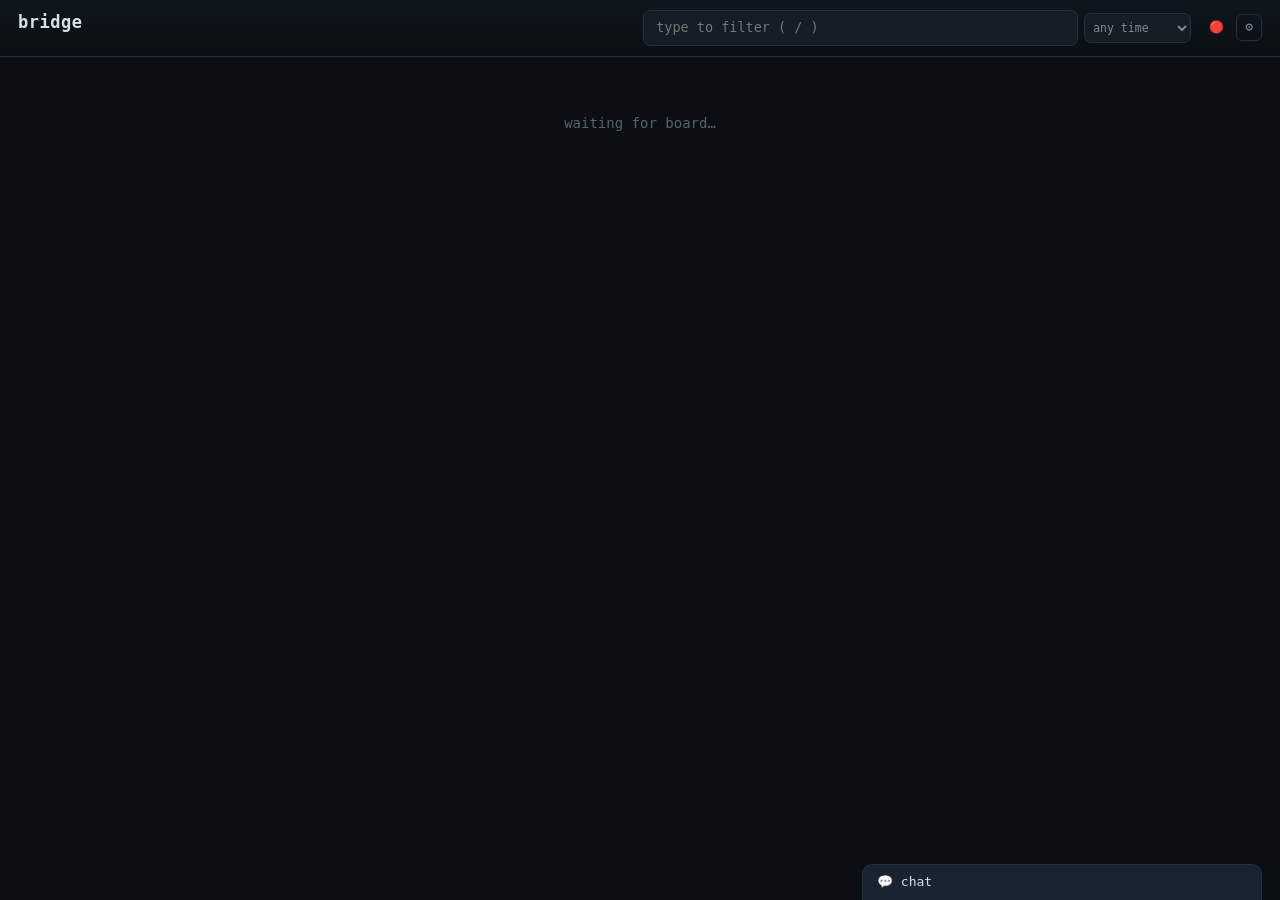
==== commit 60ff0fa5: "bridge: recency filter + newest-first ordering; change-aware updated stamps - header dropdown (any t" ====
--- a/skills/bridge/ui.html
+++ b/skills/bridge/ui.html
@@ -38,6 +38,11 @@
     font: inherit; font-size: 13.5px; padding: 7px 12px; outline: none;
   }
   #filter:focus { border-color: var(--accent2); }
+  #filter-age {
+    background: var(--panel); border: 1px solid var(--line); border-radius: 7px; color: var(--dim);
+    font: inherit; font-size: 11.5px; padding: 6px 4px; max-width: 110px; cursor: pointer; outline: none; flex: none;
+  }
+  #filter-age:hover, #filter-age:focus { border-color: var(--accent2); }
   #filter-n { color: var(--dim); font-size: 11px; white-space: nowrap; }
   #filter-chips { display: flex; gap: 5px; align-items: center; flex: none; max-width: 40%; overflow: hidden; }
   .fchip {
@@ -258,6 +263,13 @@
   <span id="filter-wrap">
     <span id="filter-chips"></span>
     <input id="filter" placeholder="type to filter ( / )" autocomplete="off">
+    <select id="filter-age" title="only cards updated recently">
+      <option value="">any time</option>
+      <option value="3600">last hour</option>
+      <option value="today">today</option>
+      <option value="259200">last 3 days</option>
+      <option value="604800">last week</option>
+    </select>
     <span id="filter-n"></span>
     <button id="filter-clear" title="clear filter">✕</button>
   </span>
@@ -626,7 +638,9 @@
   } else {
     const multiOwner = boardMultiOwner();
     boardEl.innerHTML = cols.map((col) => {
-      const cards = (doc.cards || []).filter((c) => c.column === col.id);
+      // most-recently-updated first; owner grouping stays the outer order (groups
+      // form in recency order too, and cards sort within each group)
+      const cards = (doc.cards || []).filter((c) => c.column === col.id).sort(byRecency);
       let inner;
       if (multiOwner && new Set(cards.map((c) => c.owner || '')).size > 1) {
         const order = [], groups = {};
@@ -928,6 +942,16 @@
     wrap.appendChild(chip);
   }
 }
+function byRecency(a, b) {
+  return (new Date(b.updated || 0).getTime() || 0) - (new Date(a.updated || 0).getTime() || 0);
+}
+const filterAge = document.getElementById('filter-age');
+function ageCutoff() { // 0 = no recency filter
+  const v = filterAge.value;
+  if (!v) return 0;
+  if (v === 'today') { const d = new Date(); d.setHours(0, 0, 0, 0); return d.getTime(); }
+  return Date.now() - parseInt(v, 10) * 1000;
+}
 function cardHaystack(c) {
   const col = ((doc && doc.columns) || []).find((k) => k.id === c.column);
   return [c.title, c.id, c.summary, c.owner,
@@ -939,13 +963,15 @@
 }
 function applyFilter() {
   const q = filterInput.value.trim().toLowerCase();
-  const active = q || selFilters.length;
+  const cutoff = ageCutoff();
+  const active = q || selFilters.length || cutoff;
   const boardEl = document.getElementById('board');
   let shown = 0, total = 0;
   boardEl.querySelectorAll('.card').forEach((el) => {
     total++;
     const c = ((doc && doc.cards) || []).find((x) => x.id === el.dataset.id);
-    const ok = !active || (c && (!q || cardHaystack(c).includes(q)) && matchesSel(c));
+    const recent = !cutoff || (c && c.updated && new Date(c.updated).getTime() >= cutoff);
+    const ok = !active || (c && (!q || cardHaystack(c).includes(q)) && matchesSel(c) && recent);
     el.style.display = ok ? '' : 'none';
     if (ok) shown++;
   });
@@ -965,10 +991,12 @@
 }
 function clearFilter() {
   filterInput.value = '';
+  filterAge.value = '';
   if (selFilters.length) { selFilters = []; renderChips(); render(); } // render() ends in applyFilter()
   else applyFilter();
 }
 filterInput.oninput = applyFilter;
+filterAge.onchange = applyFilter;
 filterInput.onkeydown = function (e) {
   if (e.key === 'Escape') { clearFilter(); filterInput.blur(); e.stopPropagation(); }
 };
@@ -983,7 +1011,7 @@
     if (spEl.classList.contains('open')) { spEl.classList.remove('open'); gearBtn.classList.remove('on'); }
     else if (pickerCardId) closeLabelPicker();
     else if (openCardId) closeDrawer();
-    else if (filterInput.value || selFilters.length) clearFilter();
+    else if (filterInput.value || selFilters.length || filterAge.value) clearFilter();
   }
 });
 
